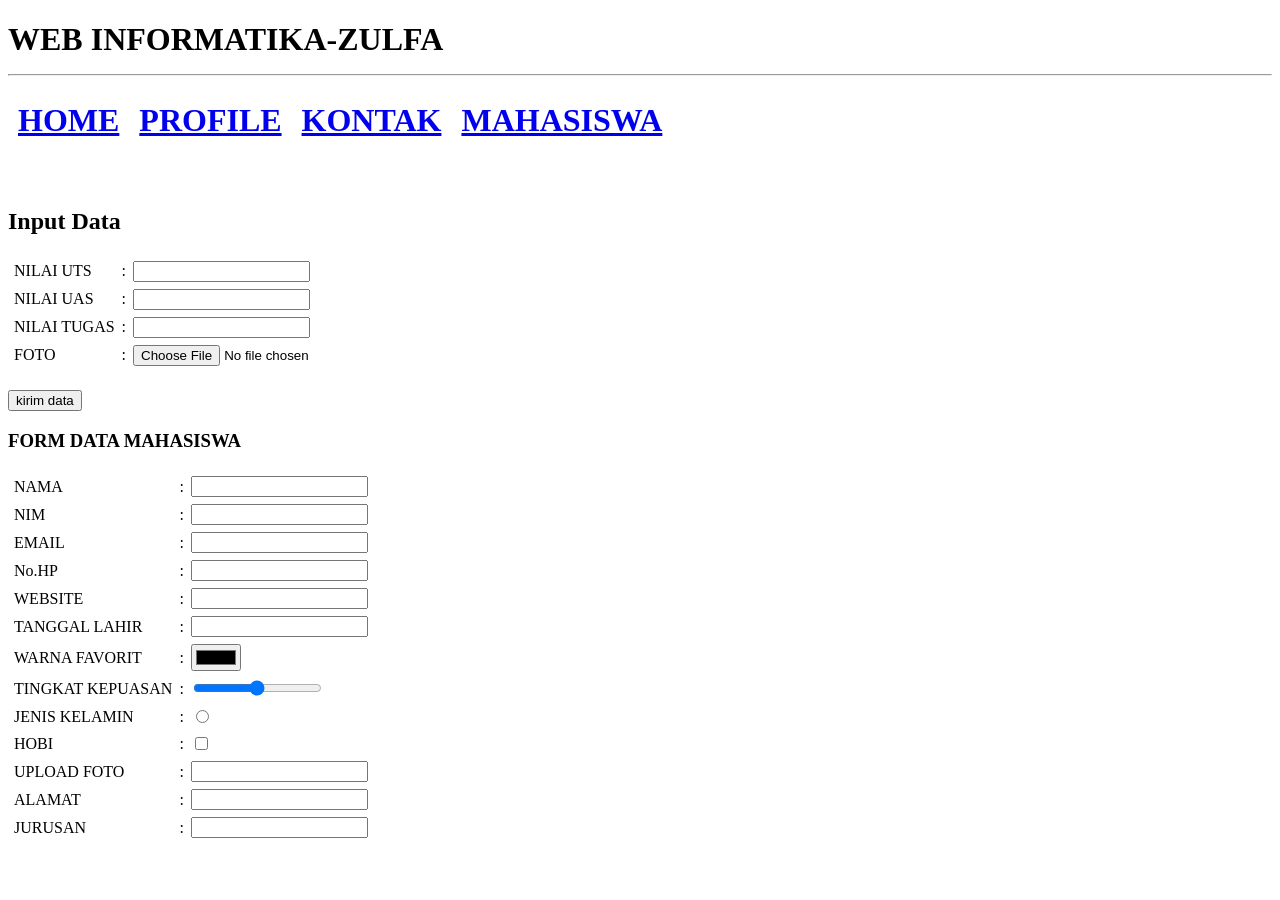
==== inputdata.html @ 45859a0a "membuat input data" ====
<!DOCTYPE html>
<html lang="en">
<head>
    <meta charset="UTF-8">
    <meta name="viewport" content="width=device-width, initial-scale=1.0">
    <title>INPUT DATA | DATA MAHASISWA</title>
</head>
<body>
        </title>
    </head>
    <body>
        <h1>
            WEB INFORMATIKA-ZULFA
        <hr>
        <table border="0" cellspacing="0" cellpadding="10px">
            <tr>
                <td>
                    <a href= "index.html">HOME</a></td>
                <td>
                     <a href= "profile.html">PROFILE</a></td>
                <td>
                     <a href= "kontak.html">KONTAK</a></td>
                <td >
                    <a href="mahasiswa.html">MAHASISWA</a></td>
            </tr>
            
        </table>
        <br>

        <H2>Input Data</H2> 
            <form>
                    <table border="0" CellSpacing="5px" >
                        <tr>
                            <td><label for="nama">NILAI UTS</label></td>
                            <td>:</td>
                            <td><input type="number" nama="uts" id="UTS"/></td>
                        </tr>
                         <tr>
                            <td><label for="nama">NILAI UAS</label></td>
                            <td>:</td>
                            <td><input type="number" nama="uas"  id="UAS"/></td>
                        </tr>
                         <tr>
                            <td><label for="nama">NILAI TUGAS</label></td>
                            <td>:</td>
                            <td><input type="number" nama="tugas"  id="TUGAS"/></td>
                        </tr>
                         <tr>
                            <td><label for="Foto">FOTO</label></td>
                            <td>:</td>
                            <td><input type="file" nama="foto" id="foto"></td>
                        </tr>
                    </table>
                 <tr>
                            <table>
                                <br>
                                <input type="submit" nama="submit" value="kirim data">
                            </table>
                        </tr>

                         </table>
                     <H3>FORM DATA MAHASISWA</H3> 
            <form>
                    <table border="0" CellSpacing="5px">
                   
                        <tr>
                            <td><label for="Nama">NAMA</label></td>
                            <td>:</td>
                            <td><input type="TEXT" nama="NAMA" id="NAMA"></td>
                        </tr>
                        <tr>
                            <td><label for="NIM">NIM</label></td>
                            <td>:</td>
                            <td><input type="NUMBER" nama="NIM" id="NIM"></td>
                        </tr>
                        <tr>
                            <td><label for="Email">EMAIL</label></td>
                            <td>:</td>
                            <td><input type="email" nama="email" id="email"></td>
                        </tr>
                        <tr>
                            <td><label for="No. Hp">No.HP</label></td>
                            <td>:</td>
                            <td><input type="tel" nama="NO. HP" id="NO.HP"></td>
                        </tr>
                        <tr>
                            <td><label for="Website">WEBSITE</label></td>
                            <td>:</td>
                            <td><input type="url" nama="website" id="website"></td>
                        </tr>
                        <tr>
                            <td><label for="TANGGAL LAHIR">TANGGAL LAHIR</label></td>
                            <td>:</td>
                            <td><input type="DATA" nama="TANGGAL LAHIR" id="TANGGAL LAHIR"></td>
                        </tr>
                <tr>
                            <td><label for="WARNA FAVORIT">WARNA FAVORIT</label></td>
                            <td>:</td>
                            <td><input type="COLOR" nama="WARNA FAVORIT" id="WARNA FAVORIT"></td>
                        </tr>
                        <tr>
                            <td><label for="TINGKAT KEPUASAN">TINGKAT KEPUASAN</label></td>
                            <td>:</td>
                            <td><input type="range" nama="TINGKAT KEPUASAN" id="TINGKAT KEPUASAN"></td>
                        </tr>
                        <tr>
                            <td><label for="JENIS KELAMIN">JENIS KELAMIN</label></td>
                            <td>:</td>
                            <td><input type="RADIO" nama="JENIS KELAMIN" id="JENIS KELAMIN"></td>
                        </tr>
                        <tr>
                            <td><label for="HOBI">HOBI</label></td>
                            <td>:</td>
                            <td><input type="CHECKBOX" nama="HOBI" id="HOBI"></td>
                        </tr>
                        <tr>
                            <td><label for="UPLOAD FOTO">UPLOAD FOTO</label></td>
                            <td>:</td>
                            <td><input type="TIPE FILE" nama="UPLOAD FOTO" id="UPLOAD FOTO"></td>
                        </tr>
                        <tr>
                            <td><label for="ALAMAT">ALAMAT</label></td>
                            <td>:</td>
                            <td><input type="TEXTAREA" nama="ALAMAT" id="ALAMAT"></td>
                        </tr>
                        <tr>
                            <td><label for="JURUSAN">JURUSAN</label></td>
                            <td>:</td>
                            <td><input type="" nama="TINGKAT KEPUASAN" id="TINGKAT KEPUASAN"></td>
                        </tr>
                         </table>
            </form>
            </body
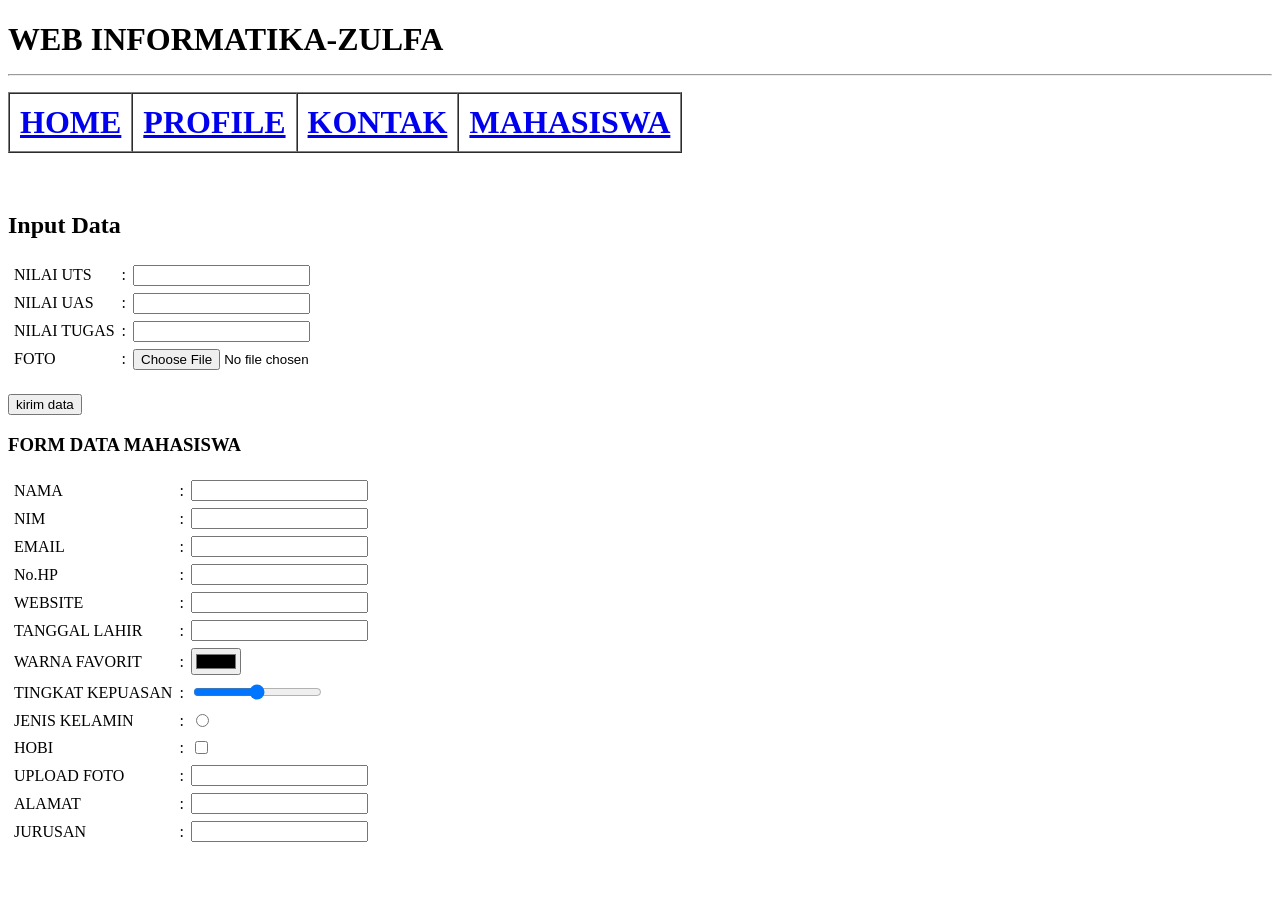
==== commit 3b78b907: "membuat style" ====
--- a/inputdata.html
+++ b/inputdata.html
@@ -12,7 +12,7 @@
         <h1>
             WEB INFORMATIKA-ZULFA
         <hr>
-        <table border="0" cellspacing="0" cellpadding="10px">
+        <table border="1" cellspacing="0" cellpadding="10px">
             <tr>
                 <td>
                     <a href= "index.html">HOME</a></td>
@@ -23,7 +23,6 @@
                 <td >
                     <a href="mahasiswa.html">MAHASISWA</a></td>
             </tr>
-            
         </table>
         <br>
 
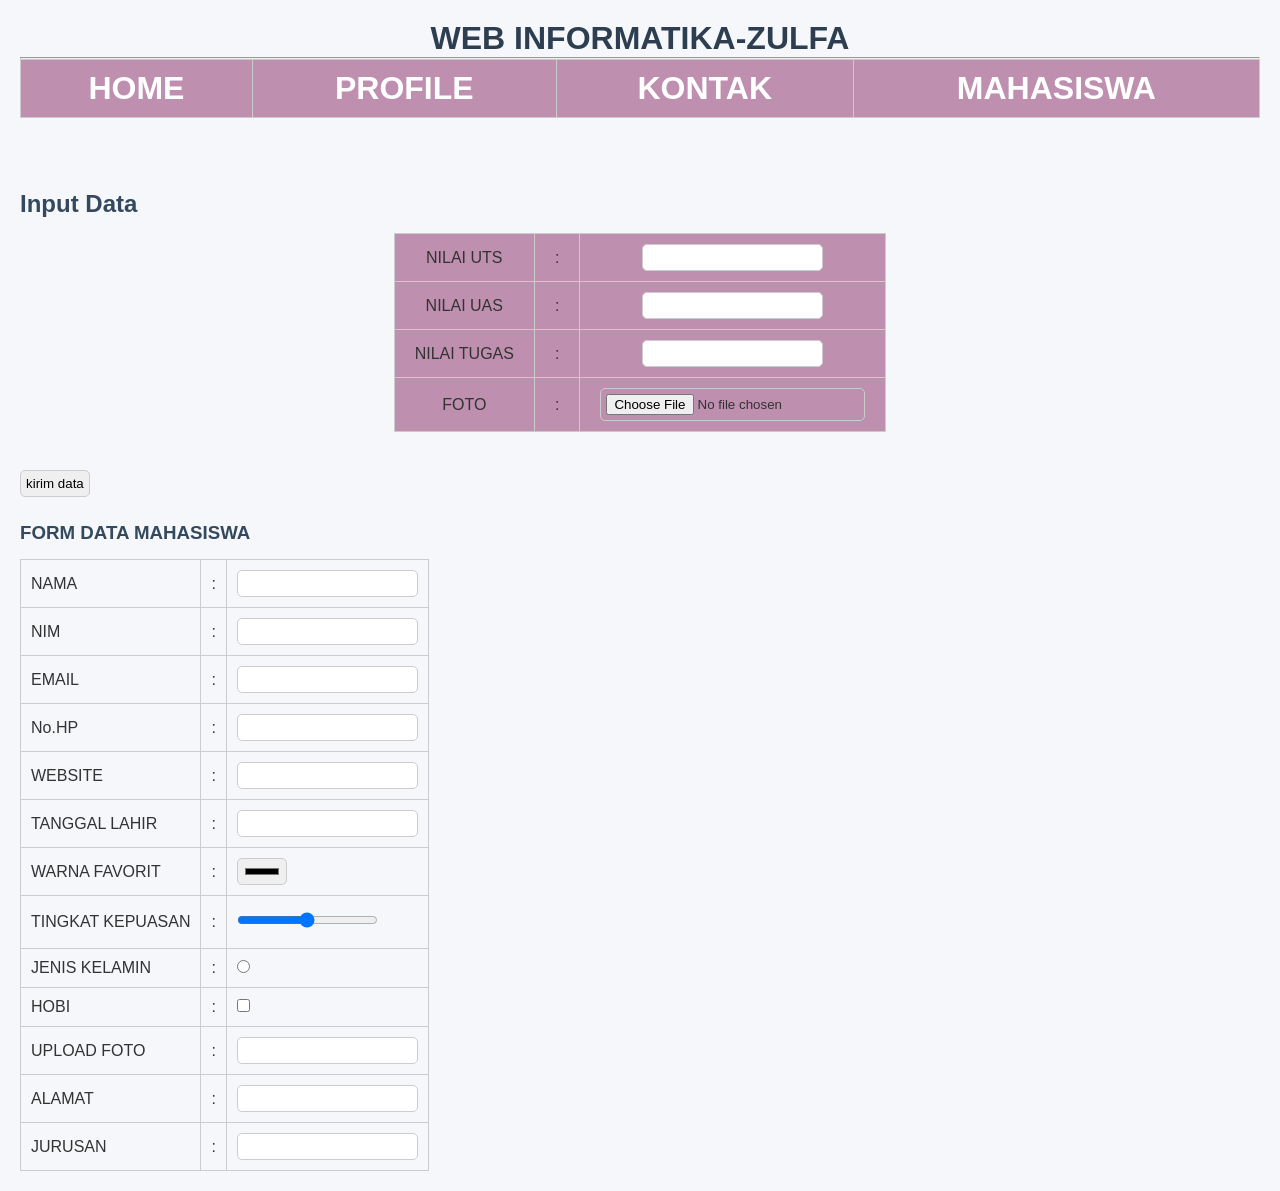
==== commit bcbb331f: "update tampilan dan perbaiki halaman we" ====
--- a/inputdata.html
+++ b/inputdata.html
@@ -8,6 +8,7 @@
 <body>
         </title>
     </head>
+      <link rel="stylesheet" href="assets/style.css">
     <body>
         <h1>
             WEB INFORMATIKA-ZULFA
@@ -24,6 +25,7 @@
                     <a href="mahasiswa.html">MAHASISWA</a></td>
             </tr>
         </table>
+        
         <br>
 
         <H2>Input Data</H2> 
--- a/assets/style.css
+++ b/assets/style.css
@@ -0,0 +1,119 @@
+/* Reset Dasar */
+* {
+    margin: 0;
+    padding: 0;
+    box-sizing: border-box;
+    font-family: 'Segoe UI', Tahoma, Geneva, Verdana, sans-serif;
+}
+
+body {
+    font-family: Arial, sans-serif;
+    background-color: #f5f7fa;
+    color: #333;
+    padding: 20px;
+}
+
+/* JUDUL */
+h1 {
+    text-align: center;
+    margin-bottom: 10px;
+    color: #2c3e50;
+}
+
+h2, h3 {
+    margin: 15px 0;
+    color: #34495e;
+}
+
+/* NAVBAR */
+table:first-of-type {
+    margin: 0 auto;
+    margin-bottom: 20px;
+    border-collapse: collapse;
+}
+
+table:first-of-type td {
+    padding: 10px 20px;
+    background-color: #be8faf;
+    text-align: center;
+}
+
+table:first-of-type a {
+    text-decoration: none;
+    color: white;
+    font-weight: bold;
+    display: block; 
+}
+
+table:first-of-type td:hover {
+    background-color: #5586a6;
+}
+
+/* TABEL DATA */
+table {
+    width: 100%;
+    border-collapse: collapse;
+    margin-top: 15px;
+}
+
+th, td {
+    border: 1px solid #ccc;
+    padding: 10px;
+}
+
+/* HEADER DEFAULT */
+
+th {
+    background-color: #a96ab0;
+    color: white;
+    text-align: center;
+}
+
+
+/* GAMBAR */
+img {
+    border-radius: 10px;
+    object-fit: cover;
+}
+
+/* BUTTON */
+button {
+    padding: 10px 15px;
+    background-color: #a86fae;
+    border: none;
+    color: white;
+    border-radius: 5px;
+    cursor: pointer;
+}
+
+button:hover {
+    background-color: #d35400;
+}
+
+/* FORM */
+form table {
+    width: auto;
+    margin-top: 10px;
+}
+
+input {
+    padding: 5px;
+    border-radius: 5px;
+    border: 1px solid #ccc;
+}
+
+/* LIST */
+ul {
+    margin-top: 10px;
+    margin-left: 20px;
+}
+
+li {
+    margin-bottom: 5px;
+}
+
+/* PARAGRAF */
+p {
+    margin-top: 10px;
+    line-height: 1.6;
+}
